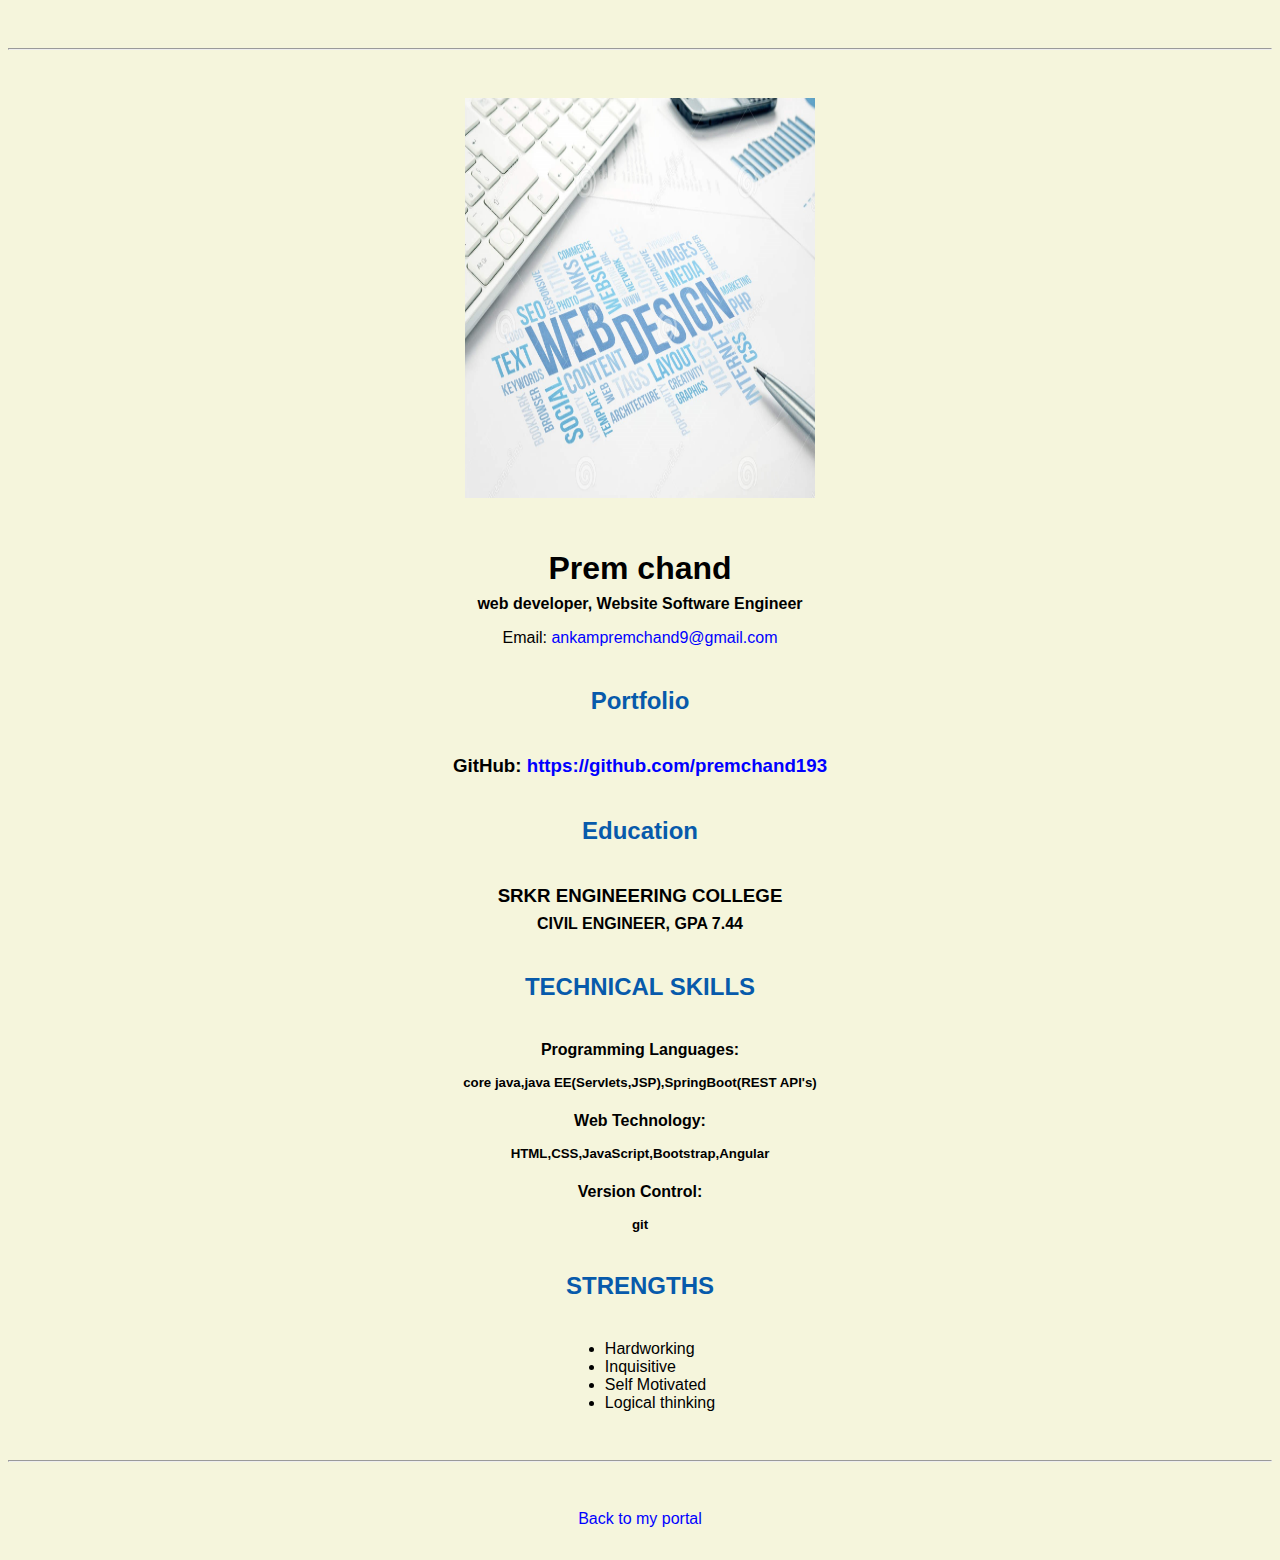
==== resume.html @ 1ba2375e "Update resume.html" ====
<!doctype html>



<html lang="en">

  <header>
    <title>Prem chand's Resume</title>
    <link rel="stylesheet" href="css/master.css">
    <link rel="FaviconIcon" href="favicon.ico" type="image/x-icon">
    <link rel="shortcut icon" href="favicon.ico" type="image/x-icon">
    <meta name="viewport" content="width=device-width, initial-scale=1, shrink-to-fit=no">
    <meta name="name" content="PremChand's Resume">
    
  </header>

  <body>
    <hr>

    <img class="image2" src="images/headshot.jpg" alt="Prem chand's headshot" width="20%">

    <h1>Prem chand</h1>
    <h4>web developer, Website Software Engineer</h4>

    <p>Email: <a href="mailto:ankampremchand9@gmail.com" target="_blank">ankampremchand9@gmail.com</a></p>
    

    <h2>Portfolio</h2>
    <h3>GitHub: <a href="https://github.com/premchand193" target="_blank">https://github.com/premchand193</a></h3>

    <h2>Education</h2>

    <h3>SRKR ENGINEERING COLLEGE</h3>
    <h4>CIVIL ENGINEER, GPA 7.44</h4>

    <h2>TECHNICAL SKILLS </h2>

    <h4>Programming Languages:</h4> <h5>core java,java EE(Servlets,JSP),SpringBoot(REST API's)</h5>
    <h4>Web Technology:</h4><h5>HTML,CSS,JavaScript,Bootstrap,Angular</h5>
    <h4>Version Control:</h4><h5>git</h5>
   
    <h2>STRENGTHS</h2>
    <ul>
      <li>Hardworking </li>
      <li>Inquisitive</li>
      <li>Self Motivated </li>
      <li>Logical thinking</li>
    </ul> 
      

  </body>

  <footer>
  <hr>
  <p><a href="index.html">Back to my portal</a><p>
  </footer>

</html>
---- css/master.css ----
a {
    color: blue; 
    text-decoration: none;
  }

  a:hover {
    color: red; 
    text-decoration: none; 
  }

  body {
    background-color: beige; 
    color: black;
    font-family: Arial, Helvetica, sans-serif;  
    text-align: center; 
   }

  footer {
    margin-top: 2rem;
    margin-bottom: 2rem;
  }

  h1 {
    margin-bottom: 0.5rem;
    margin-top: 3rem;
   }

  h2 {
    color: #075AAB; 
    margin-bottom: 2.5rem;
    margin-top: 2.5rem;
   }

  h3 {
    margin-bottom: 0;
    margin-top: 2rem;
  }

  h4 {
    margin-bottom: 1rem;
    margin-top: 0.5rem;
  }

  h5 {
    margin-top: 0.5rem;
  }

  hr {
    margin-bottom: 3rem;
    margin-top: 3rem;
  }


  ul {
    display: table;
    margin: 0 auto;
    text-align: left;
  }
.image1{
    height: 300px;
    width: 490px;
  }
  .image2{
    height: 400px;
    width: 350px;
  }
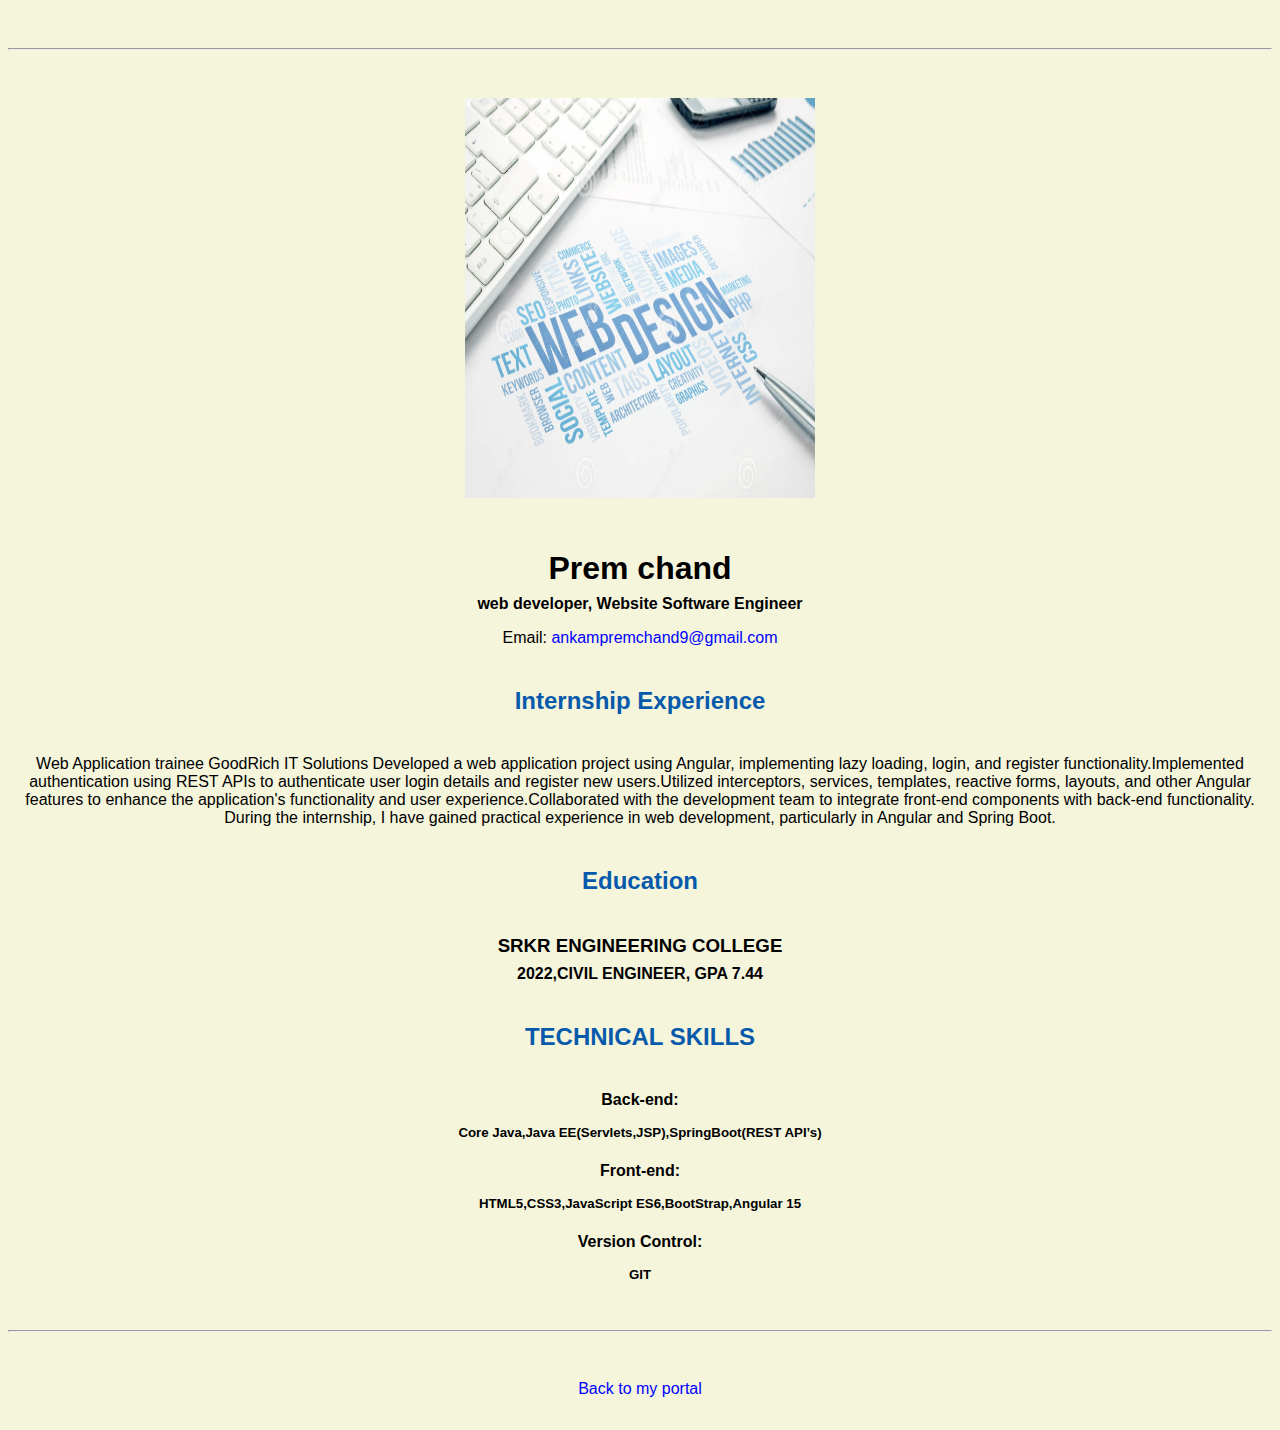
==== commit b66c6d6d: "Update resume.html" ====
--- a/resume.html
+++ b/resume.html
@@ -24,28 +24,33 @@
 
     <p>Email: <a href="mailto:ankampremchand9@gmail.com" target="_blank">ankampremchand9@gmail.com</a></p>
     
-
-    <h2>Portfolio</h2>
-    <h3>GitHub: <a href="https://github.com/premchand193" target="_blank">https://github.com/premchand193</a></h3>
+        <h2>Internship Experience</h2>
+    <p>Web Application trainee
+GoodRich IT Solutions
+Developed a web application project using Angular, implementing lazy loading, login, and register functionality.Implemented authentication using REST APIs to authenticate user login details and register new users.Utilized interceptors, services, templates, reactive forms, layouts, and other Angular features to enhance the application's functionality and user experience.Collaborated with the development team to integrate front-end components with back-end functionality.
+During the internship, I have gained practical experience in web development, particularly in Angular and Spring Boot.
+</p>
+<!--     <h2>Portfolio</h2>
+    <h3>GitHub: <a href="https://github.com/premchand193" target="_blank">https://github.com/premchand193</a></h3> -->
 
     <h2>Education</h2>
 
     <h3>SRKR ENGINEERING COLLEGE</h3>
-    <h4>CIVIL ENGINEER, GPA 7.44</h4>
+    <h4>2022,CIVIL ENGINEER, GPA 7.44</h4>
 
     <h2>TECHNICAL SKILLS </h2>
 
-    <h4>Programming Languages:</h4> <h5>core java,java EE(Servlets,JSP),SpringBoot(REST API's)</h5>
-    <h4>Web Technology:</h4><h5>HTML,CSS,JavaScript,Bootstrap,Angular</h5>
-    <h4>Version Control:</h4><h5>git</h5>
+    <h4>Back-end:</h4> <h5>Core Java,Java EE(Servlets,JSP),SpringBoot(REST API’s)</h5>
+    <h4>Front-end:</h4><h5>HTML5,CSS3,JavaScript ES6,BootStrap,Angular 15</h5>
+    <h4>Version Control:</h4><h5>GIT</h5>
    
-    <h2>STRENGTHS</h2>
+<!--     <h2>STRENGTHS</h2>
     <ul>
       <li>Hardworking </li>
       <li>Inquisitive</li>
       <li>Self Motivated </li>
       <li>Logical thinking</li>
-    </ul> 
+    </ul>  -->
       
 
   </body>
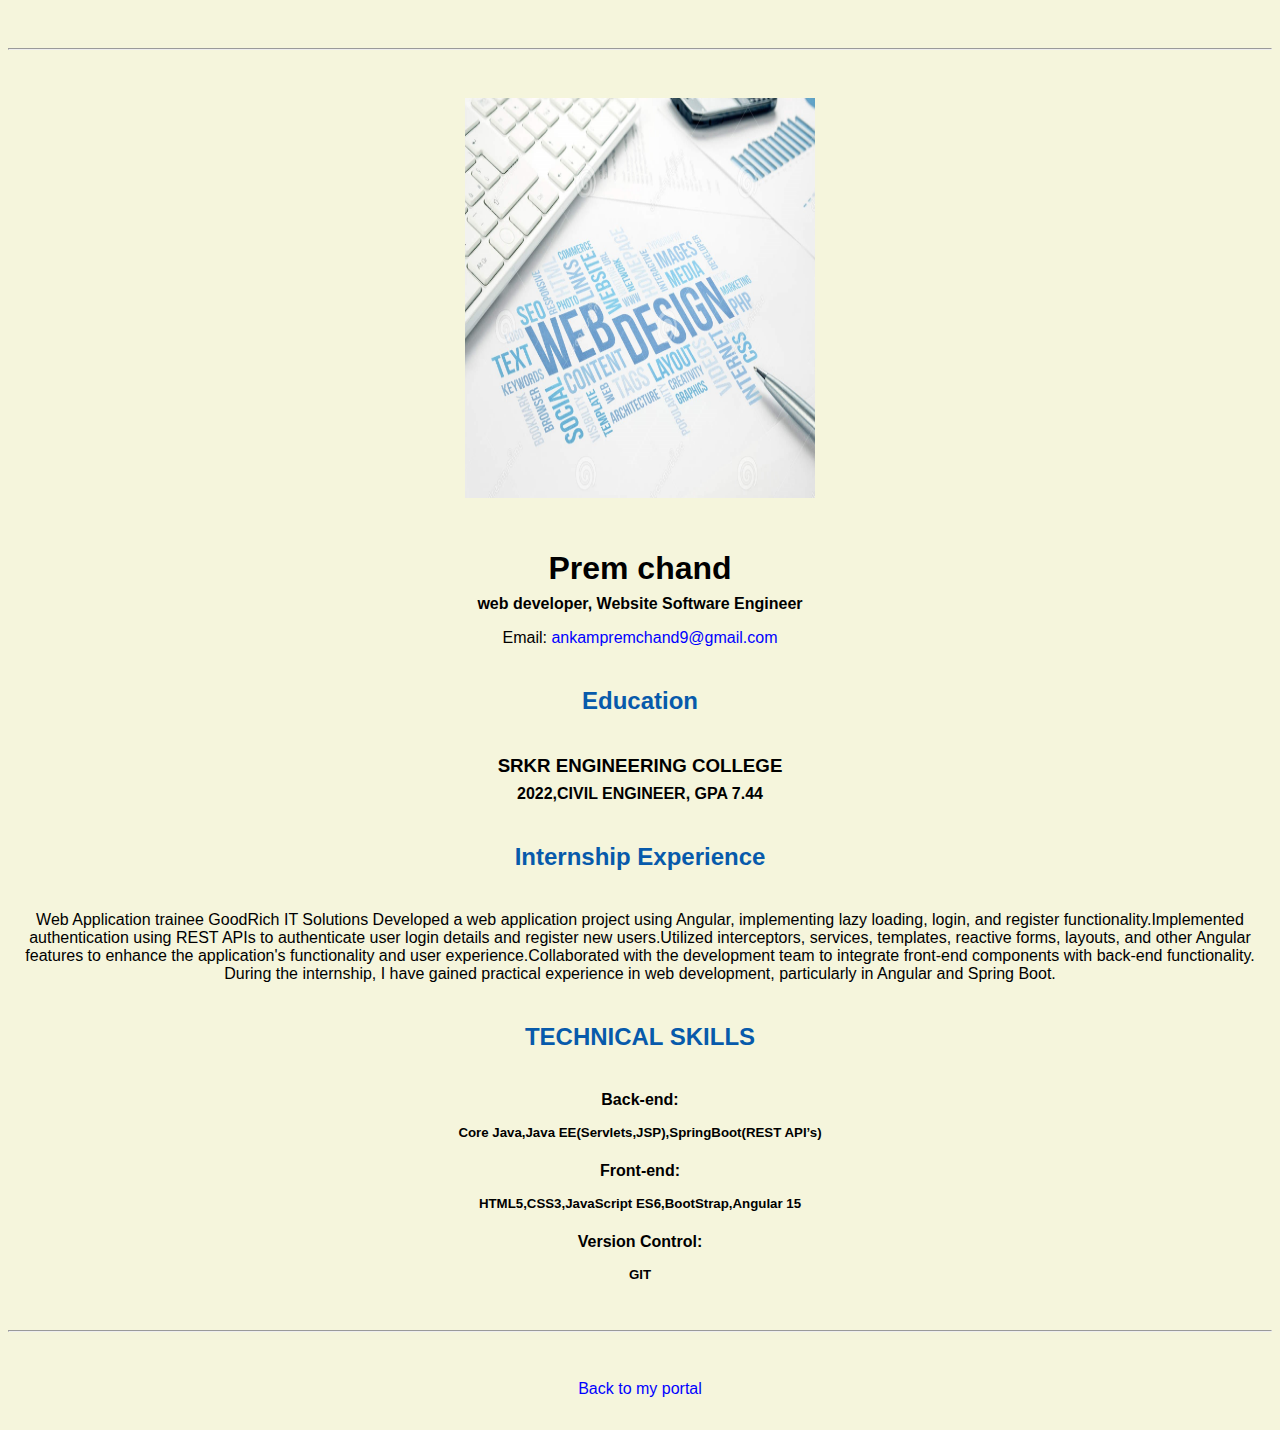
==== commit daf4aeee: "Update resume.html" ====
--- a/resume.html
+++ b/resume.html
@@ -24,12 +24,7 @@
 
     <p>Email: <a href="mailto:ankampremchand9@gmail.com" target="_blank">ankampremchand9@gmail.com</a></p>
     
-        <h2>Internship Experience</h2>
-    <p>Web Application trainee
-GoodRich IT Solutions
-Developed a web application project using Angular, implementing lazy loading, login, and register functionality.Implemented authentication using REST APIs to authenticate user login details and register new users.Utilized interceptors, services, templates, reactive forms, layouts, and other Angular features to enhance the application's functionality and user experience.Collaborated with the development team to integrate front-end components with back-end functionality.
-During the internship, I have gained practical experience in web development, particularly in Angular and Spring Boot.
-</p>
+     
 <!--     <h2>Portfolio</h2>
     <h3>GitHub: <a href="https://github.com/premchand193" target="_blank">https://github.com/premchand193</a></h3> -->
 
@@ -37,6 +32,12 @@
 
     <h3>SRKR ENGINEERING COLLEGE</h3>
     <h4>2022,CIVIL ENGINEER, GPA 7.44</h4>
+       <h2>Internship Experience</h2>
+    <p>Web Application trainee
+GoodRich IT Solutions
+Developed a web application project using Angular, implementing lazy loading, login, and register functionality.Implemented authentication using REST APIs to authenticate user login details and register new users.Utilized interceptors, services, templates, reactive forms, layouts, and other Angular features to enhance the application's functionality and user experience.Collaborated with the development team to integrate front-end components with back-end functionality.
+During the internship, I have gained practical experience in web development, particularly in Angular and Spring Boot.
+</p>
 
     <h2>TECHNICAL SKILLS </h2>
 
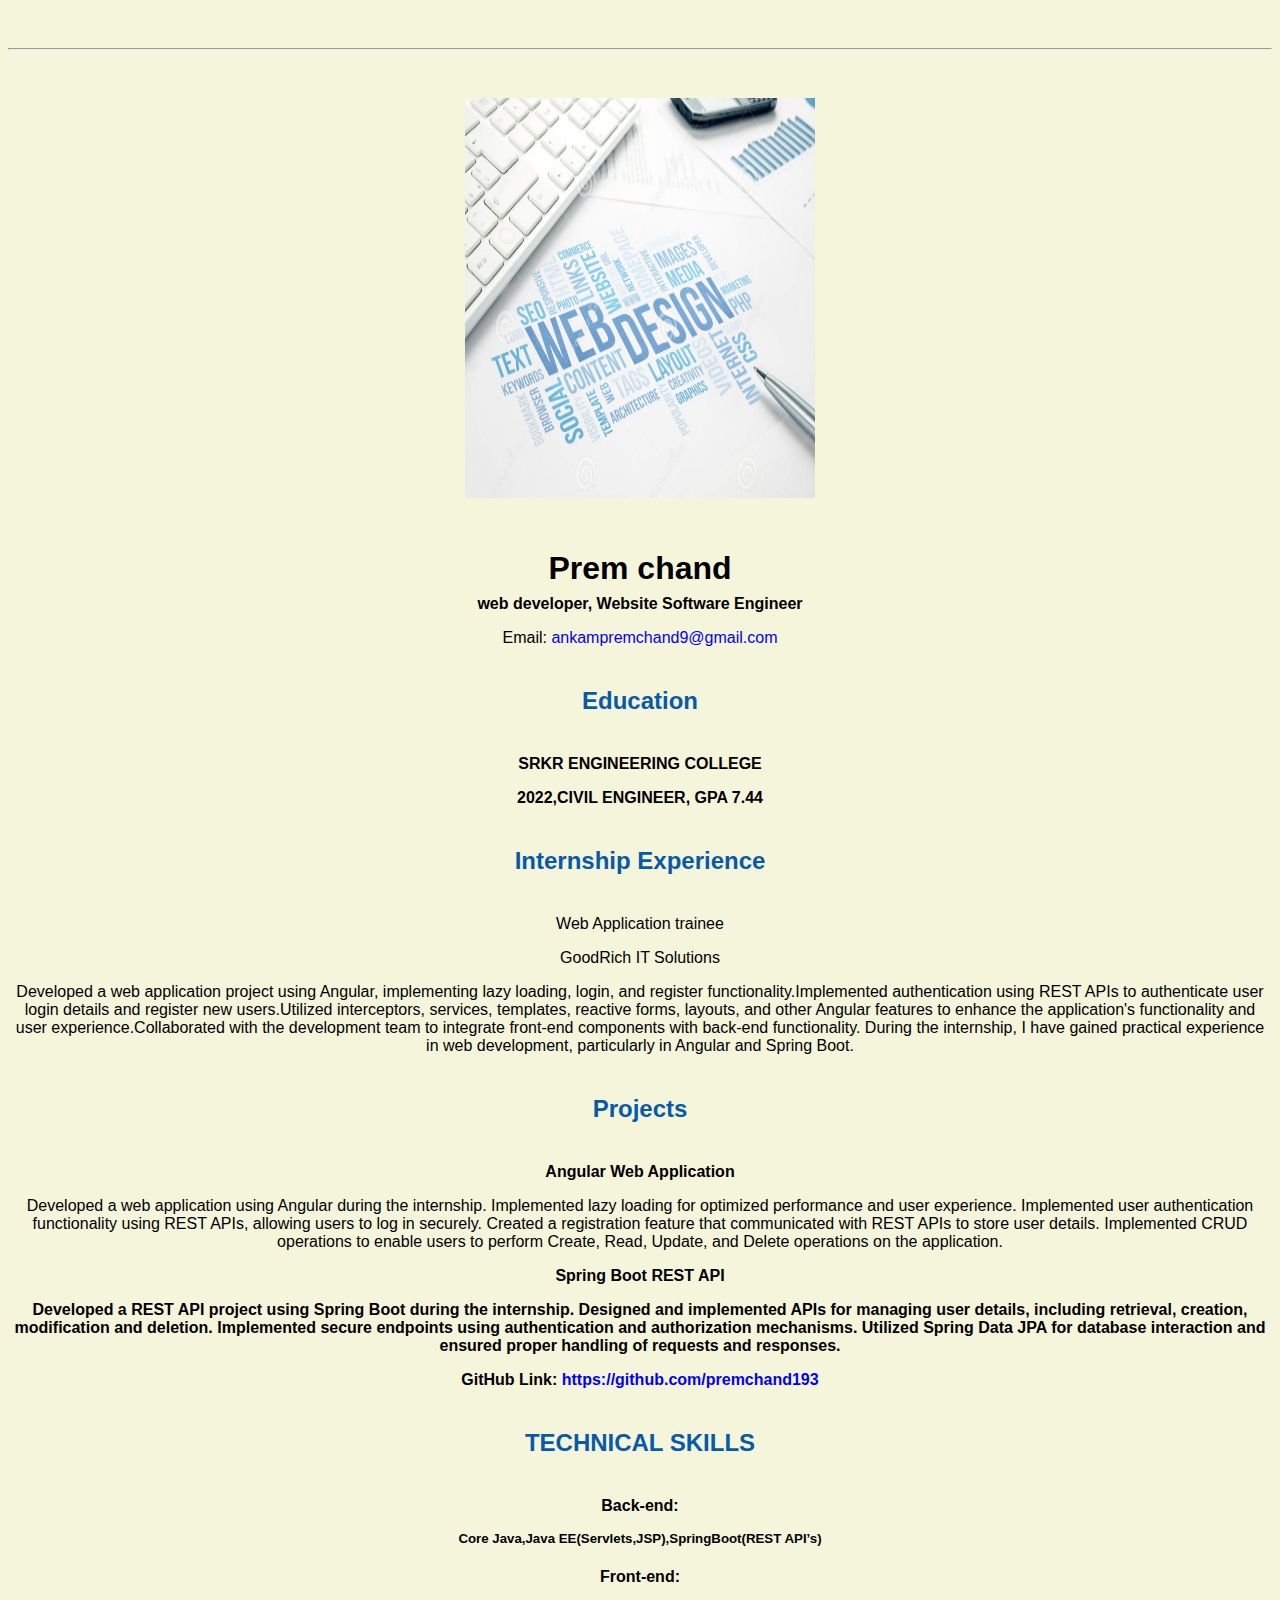
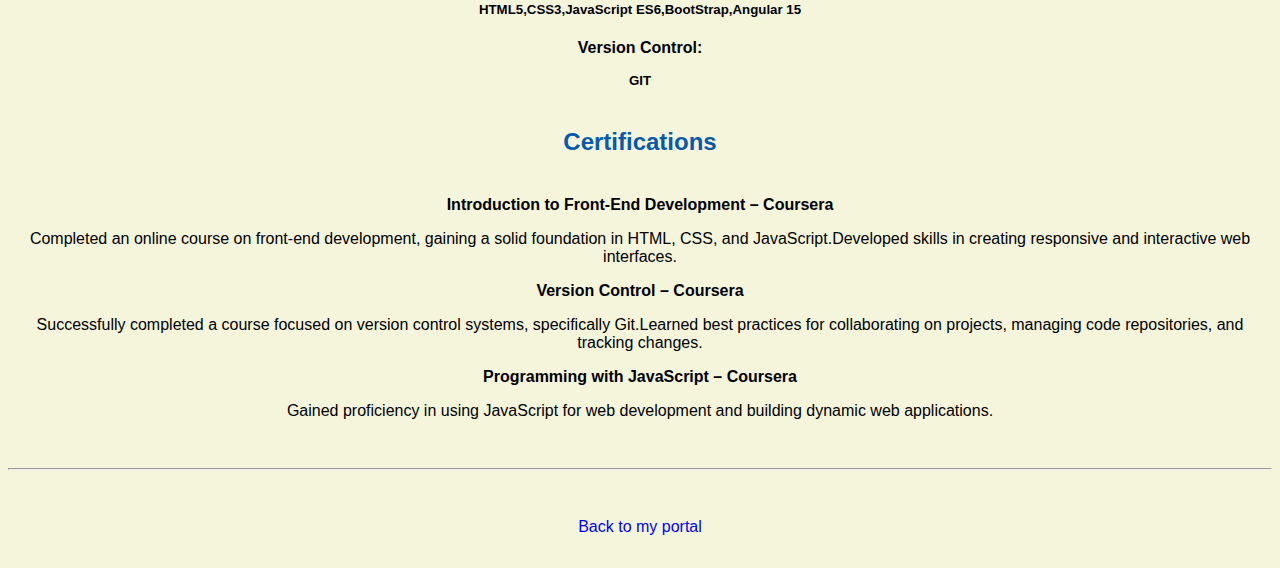
==== commit 67045975: "Update resume.html" ====
--- a/resume.html
+++ b/resume.html
@@ -30,20 +30,44 @@
 
     <h2>Education</h2>
 
-    <h3>SRKR ENGINEERING COLLEGE</h3>
+    <h4>SRKR ENGINEERING COLLEGE</h4>
     <h4>2022,CIVIL ENGINEER, GPA 7.44</h4>
        <h2>Internship Experience</h2>
-    <p>Web Application trainee
-GoodRich IT Solutions
-Developed a web application project using Angular, implementing lazy loading, login, and register functionality.Implemented authentication using REST APIs to authenticate user login details and register new users.Utilized interceptors, services, templates, reactive forms, layouts, and other Angular features to enhance the application's functionality and user experience.Collaborated with the development team to integrate front-end components with back-end functionality.
+    <p>Web Application trainee</p>
+    <p>GoodRich IT Solutions</p>
+<p>Developed a web application project using Angular, implementing lazy loading, login, and register functionality.Implemented authentication using REST APIs to authenticate user login details and register new users.Utilized interceptors, services, templates, reactive forms, layouts, and other Angular features to enhance the application's functionality and user experience.Collaborated with the development team to integrate front-end components with back-end functionality.
 During the internship, I have gained practical experience in web development, particularly in Angular and Spring Boot.
 </p>
+    <h2>Projects</h2>
+<h4>Angular Web Application</h4>
+<p>Developed a web application using Angular during the internship.
+  Implemented lazy loading for optimized performance and user experience.
+  Implemented user authentication functionality using REST APIs, allowing users to log in securely.
+  Created a registration feature that communicated with REST APIs to store user details.
+  Implemented CRUD operations to enable users to perform Create, Read, Update, and Delete operations on the application.</p>
+
+<h4>Spring Boot REST API<h4>
+<p>Developed a REST API project using Spring Boot during the internship.
+  Designed and implemented APIs for managing user details, including retrieval, creation, modification and deletion.
+  Implemented secure endpoints using authentication and authorization mechanisms.
+  Utilized Spring Data JPA for database interaction and ensured proper handling of requests and responses.</p>
+  
+    <h4>GitHub Link: <a href="https://github.com/premchand193" target="_blank">https://github.com/premchand193</a></h4> 
+
 
     <h2>TECHNICAL SKILLS </h2>
 
     <h4>Back-end:</h4> <h5>Core Java,Java EE(Servlets,JSP),SpringBoot(REST API’s)</h5>
     <h4>Front-end:</h4><h5>HTML5,CSS3,JavaScript ES6,BootStrap,Angular 15</h5>
     <h4>Version Control:</h4><h5>GIT</h5>
+  <h2>Certifications</h2>
+<h4>Introduction to Front-End Development – Coursera</h4>
+<p>Completed an online course on front-end development, gaining a solid foundation in HTML, CSS, and JavaScript.Developed skills in creating responsive and interactive web interfaces.</p>
+<h4>Version Control – Coursera</h4>
+<p>Successfully completed a course focused on version control systems, specifically Git.Learned best practices for collaborating on projects, managing code repositories, and tracking changes.</p>
+<h4>Programming with JavaScript – Coursera</h4>
+<p>Gained proficiency in using JavaScript for web development and building dynamic web applications.</p>
+
    
 <!--     <h2>STRENGTHS</h2>
     <ul>
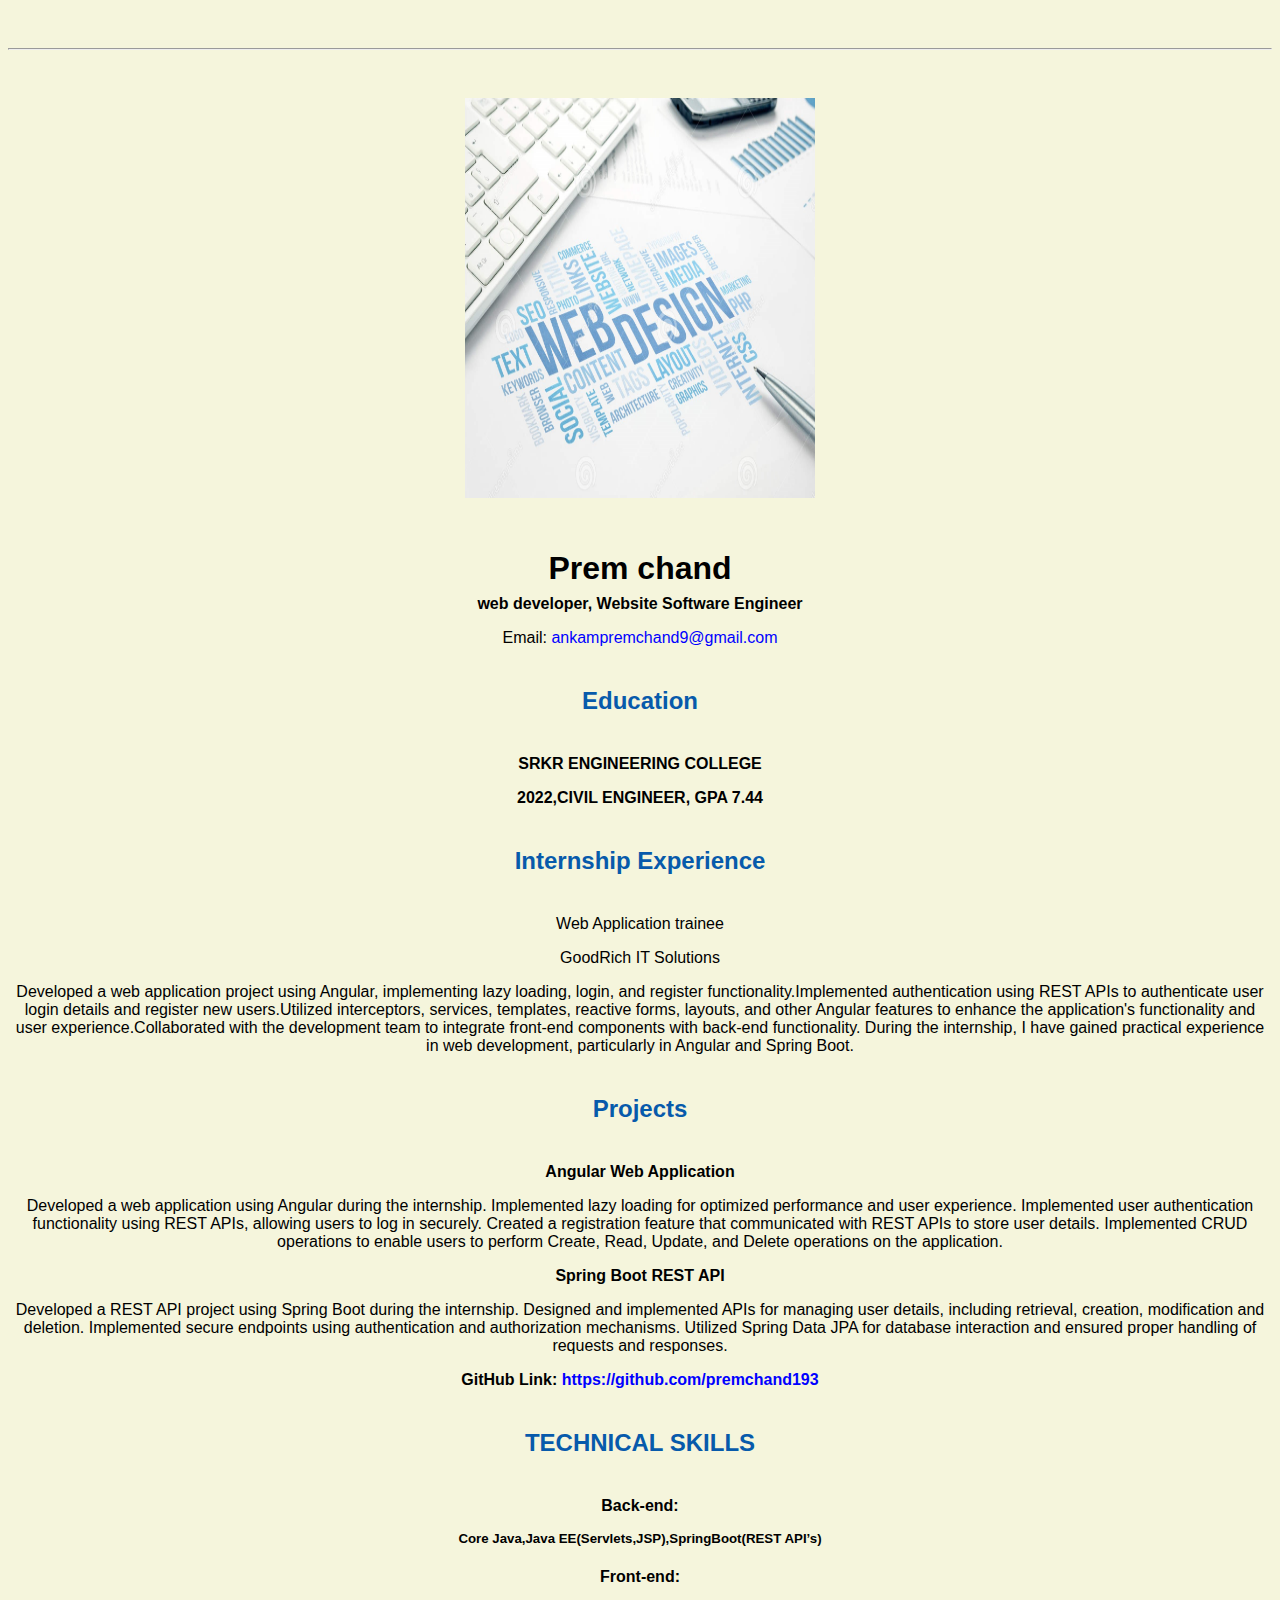
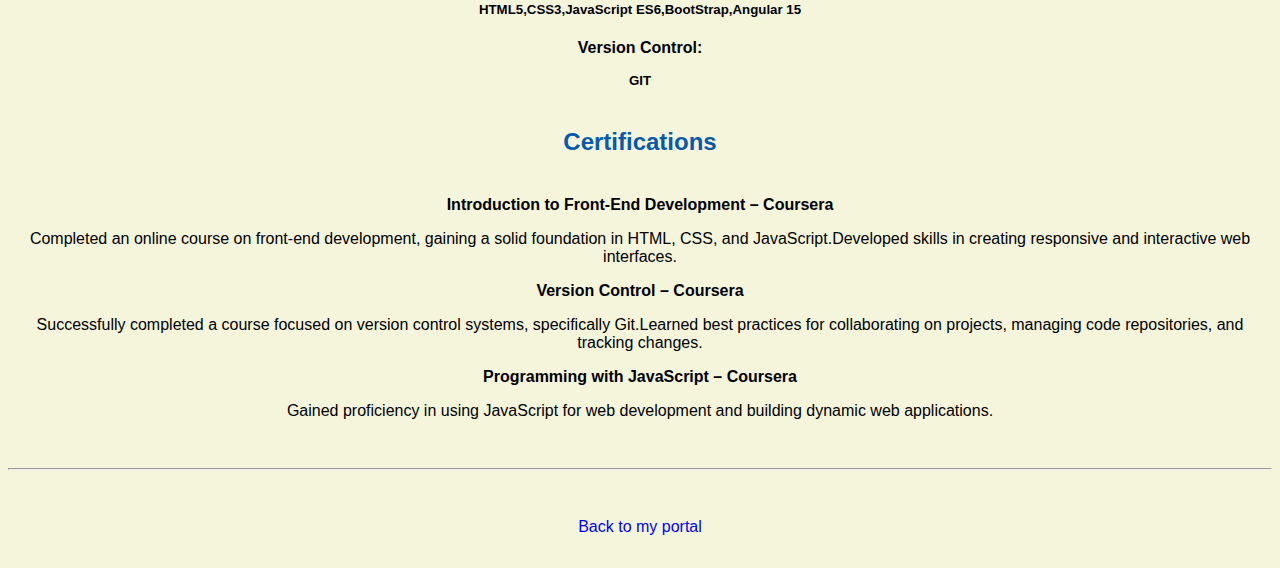
==== commit d2755498: "Update resume.html" ====
--- a/resume.html
+++ b/resume.html
@@ -46,7 +46,7 @@
   Created a registration feature that communicated with REST APIs to store user details.
   Implemented CRUD operations to enable users to perform Create, Read, Update, and Delete operations on the application.</p>
 
-<h4>Spring Boot REST API<h4>
+<h4>Spring Boot REST API</h4>
 <p>Developed a REST API project using Spring Boot during the internship.
   Designed and implemented APIs for managing user details, including retrieval, creation, modification and deletion.
   Implemented secure endpoints using authentication and authorization mechanisms.
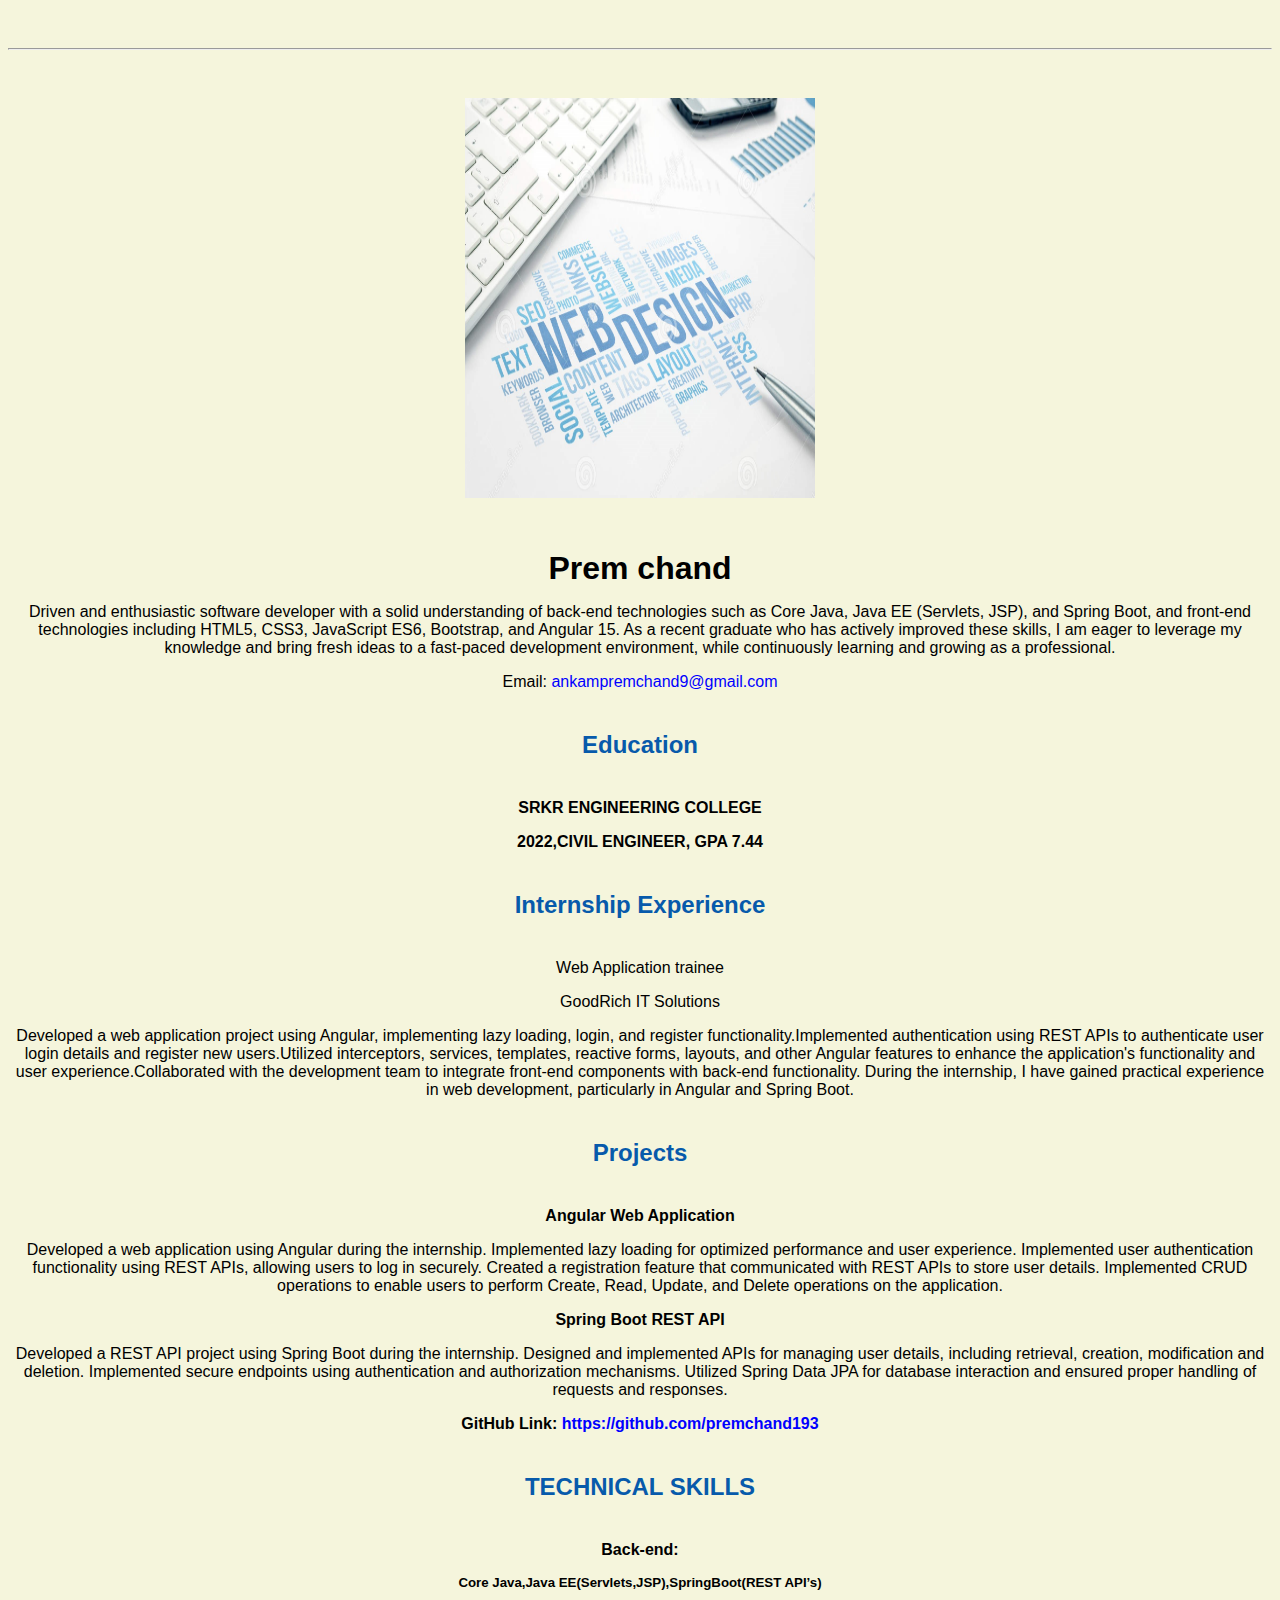
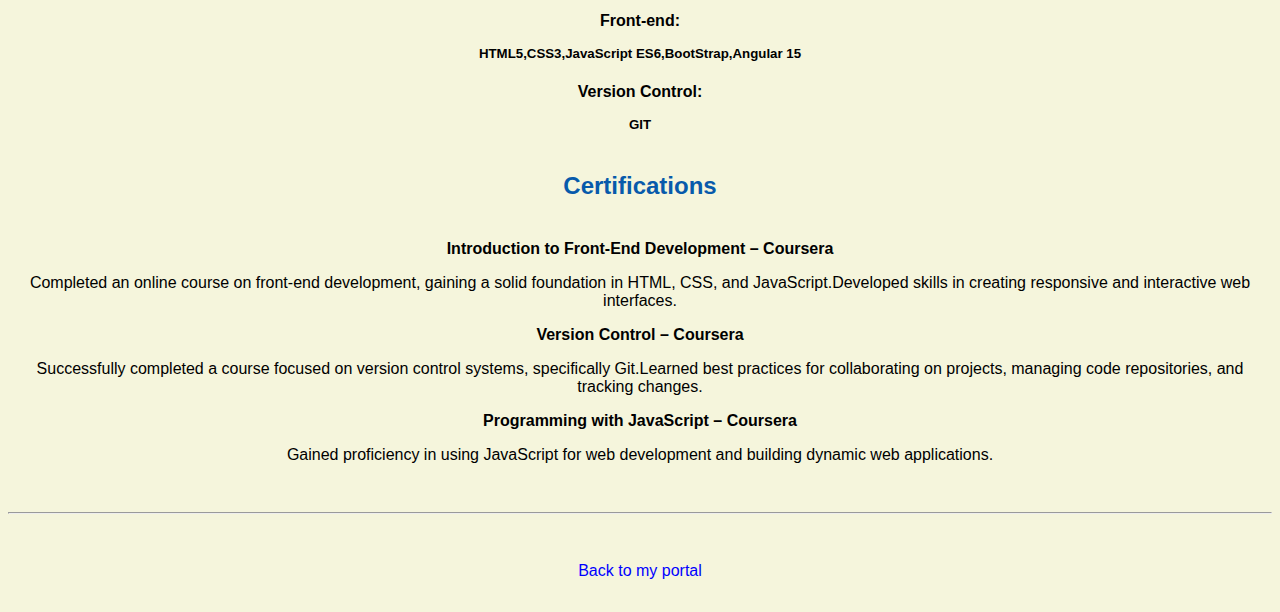
==== commit 1910187c: "Update resume.html" ====
--- a/resume.html
+++ b/resume.html
@@ -20,7 +20,8 @@
     <img class="image2" src="images/headshot.jpg" alt="Prem chand's headshot" width="20%">
 
     <h1>Prem chand</h1>
-    <h4>web developer, Website Software Engineer</h4>
+    <p>Driven and enthusiastic software developer with a solid understanding of back-end technologies such as Core Java, Java EE (Servlets, JSP), and Spring Boot, and front-end technologies including HTML5, CSS3, JavaScript ES6, Bootstrap, and Angular 15.
+      As a recent graduate who has actively improved these skills, I am eager to leverage my knowledge and bring fresh ideas to a fast-paced development environment, while continuously learning and growing as a professional.</p>
 
     <p>Email: <a href="mailto:ankampremchand9@gmail.com" target="_blank">ankampremchand9@gmail.com</a></p>
     
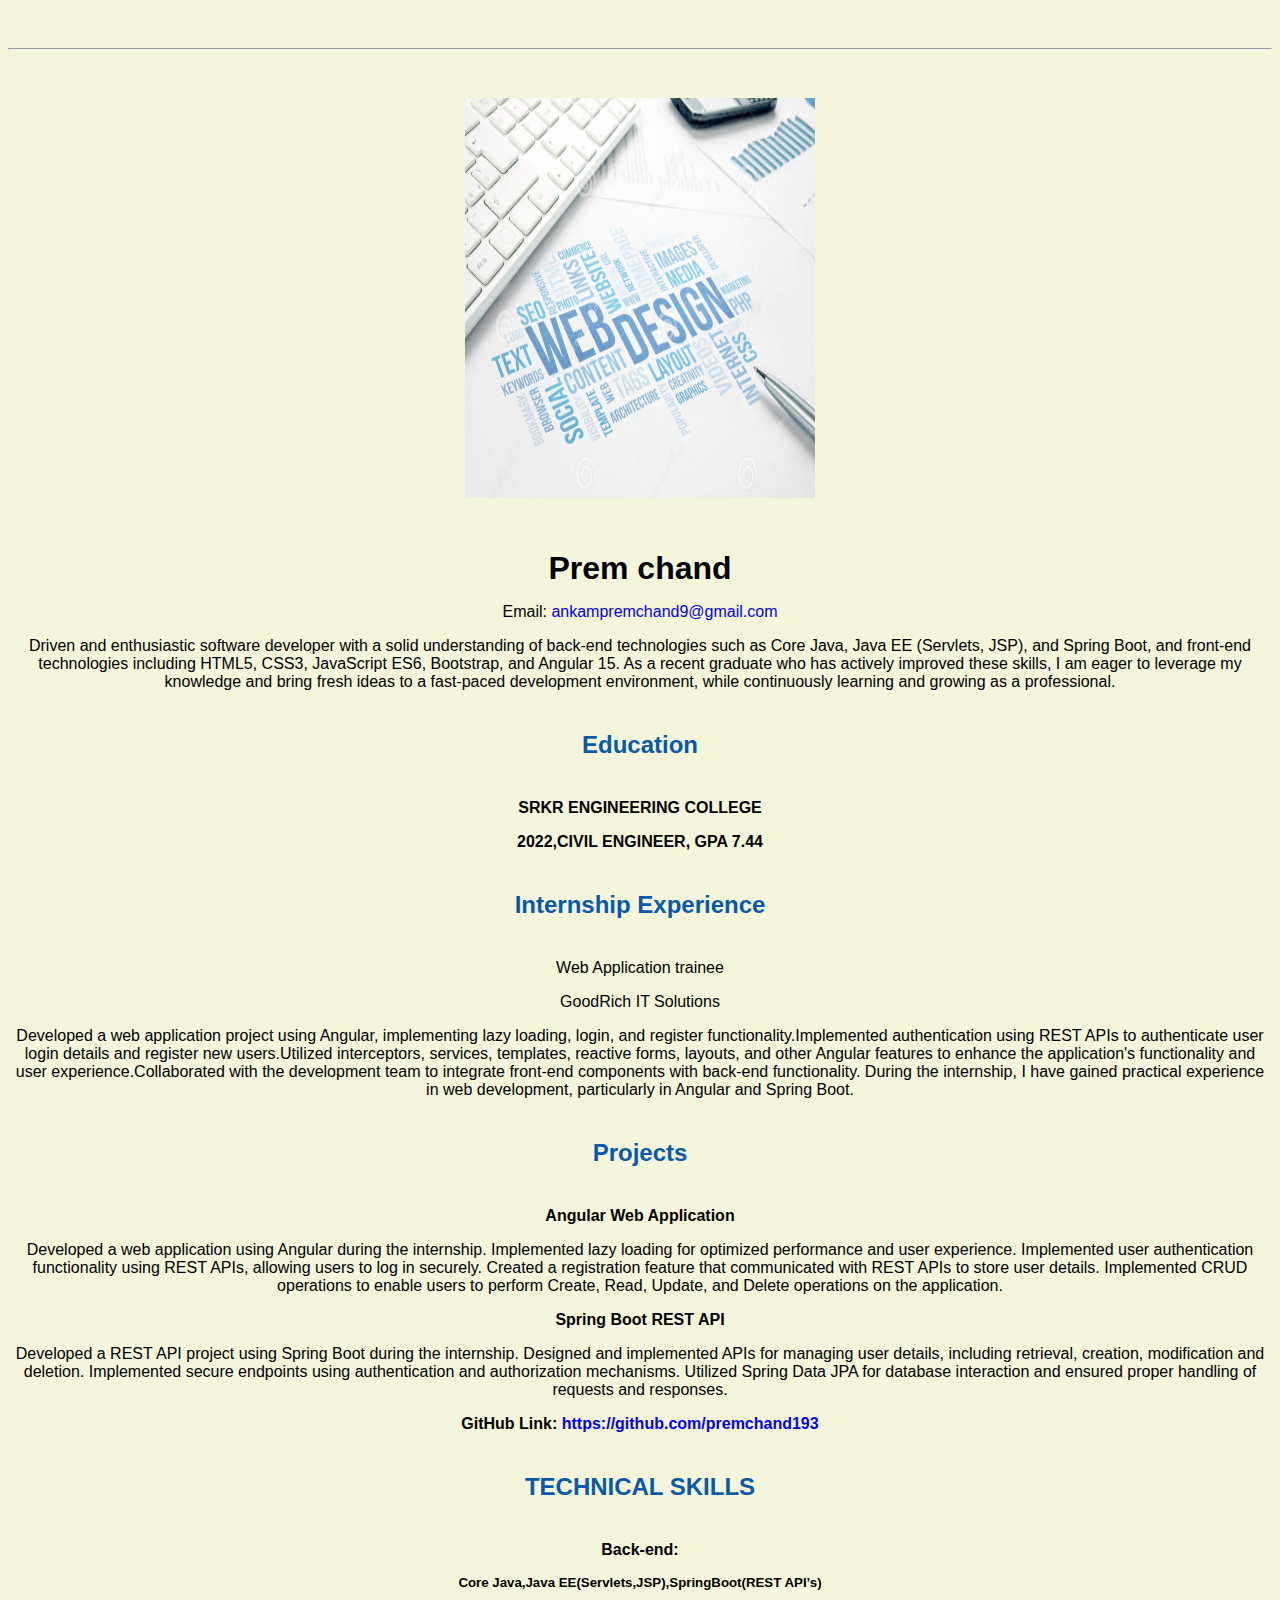
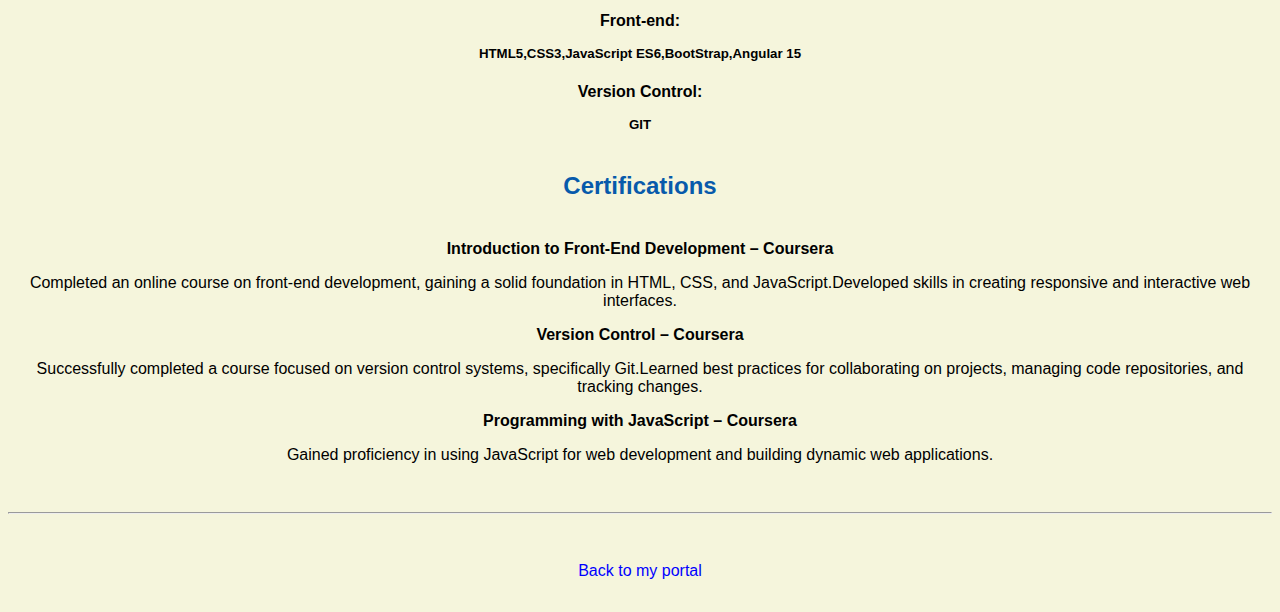
==== commit 2dcbcd41: "Update resume.html" ====
--- a/resume.html
+++ b/resume.html
@@ -20,11 +20,9 @@
     <img class="image2" src="images/headshot.jpg" alt="Prem chand's headshot" width="20%">
 
     <h1>Prem chand</h1>
+     <p>Email: <a href="mailto:ankampremchand9@gmail.com" target="_blank">ankampremchand9@gmail.com</a></p>
     <p>Driven and enthusiastic software developer with a solid understanding of back-end technologies such as Core Java, Java EE (Servlets, JSP), and Spring Boot, and front-end technologies including HTML5, CSS3, JavaScript ES6, Bootstrap, and Angular 15.
       As a recent graduate who has actively improved these skills, I am eager to leverage my knowledge and bring fresh ideas to a fast-paced development environment, while continuously learning and growing as a professional.</p>
-
-    <p>Email: <a href="mailto:ankampremchand9@gmail.com" target="_blank">ankampremchand9@gmail.com</a></p>
-    
      
 <!--     <h2>Portfolio</h2>
     <h3>GitHub: <a href="https://github.com/premchand193" target="_blank">https://github.com/premchand193</a></h3> -->
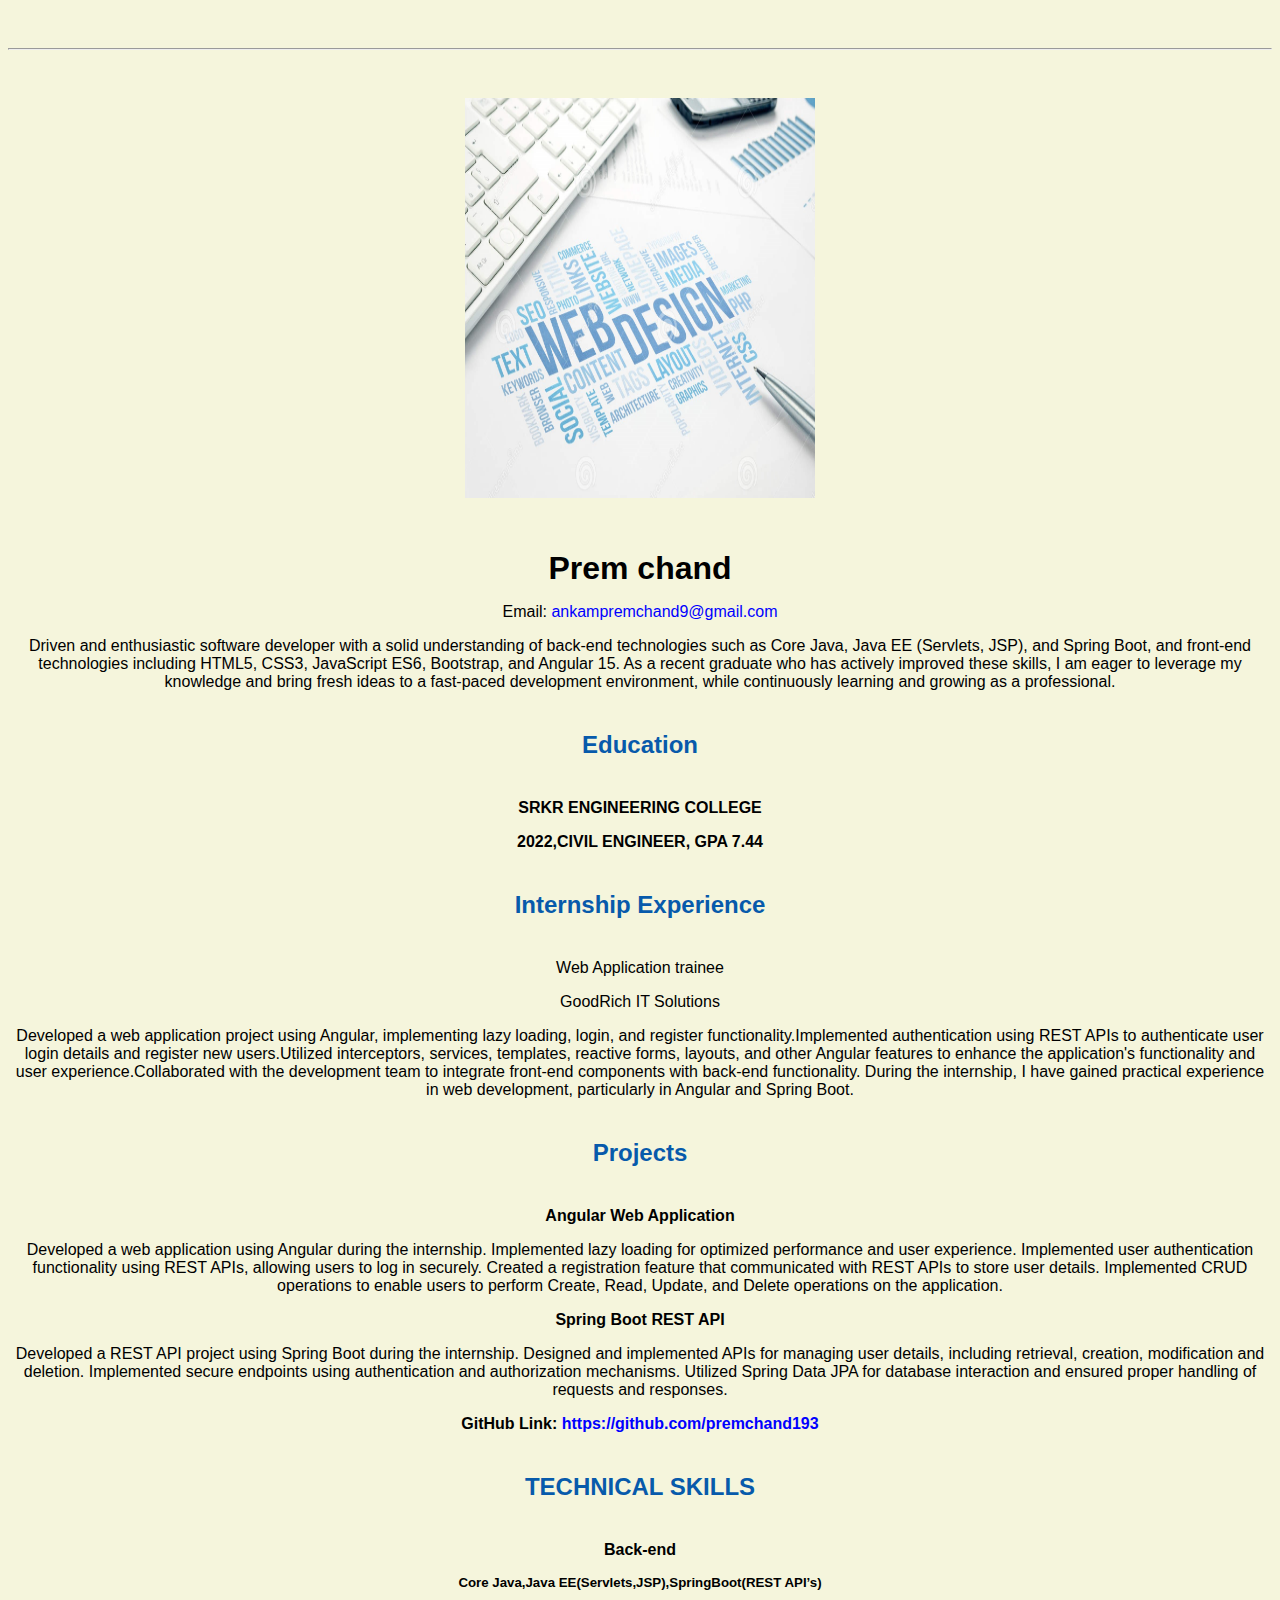
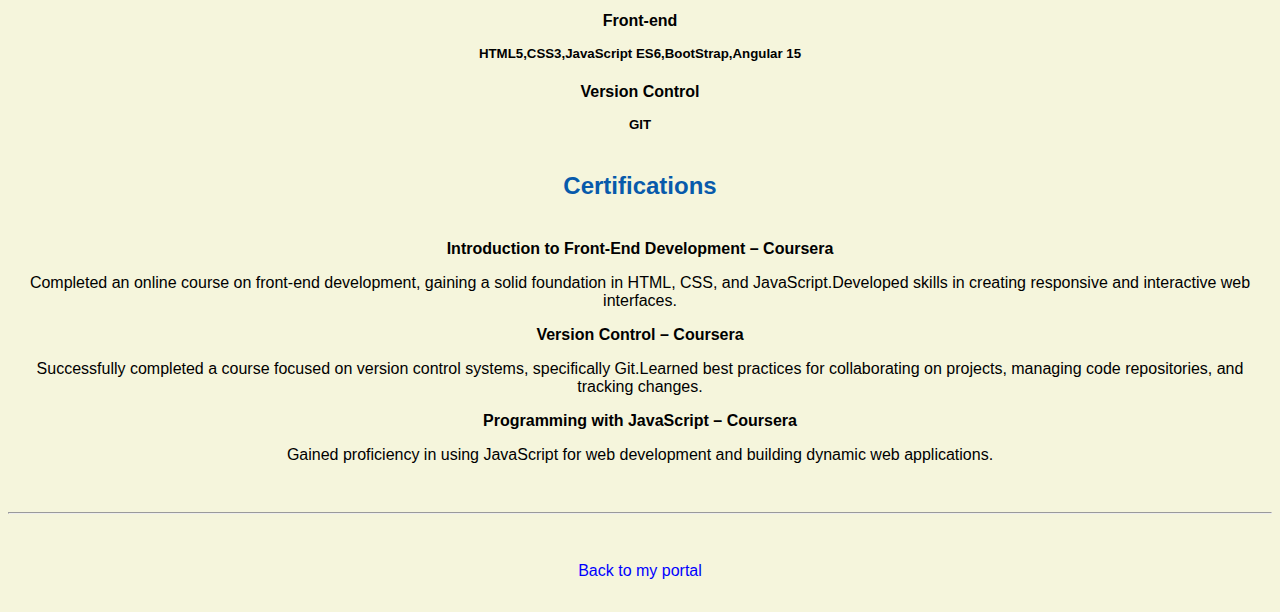
==== commit 7a682a82: "Update resume.html" ====
--- a/resume.html
+++ b/resume.html
@@ -56,9 +56,9 @@
 
     <h2>TECHNICAL SKILLS </h2>
 
-    <h4>Back-end:</h4> <h5>Core Java,Java EE(Servlets,JSP),SpringBoot(REST API’s)</h5>
-    <h4>Front-end:</h4><h5>HTML5,CSS3,JavaScript ES6,BootStrap,Angular 15</h5>
-    <h4>Version Control:</h4><h5>GIT</h5>
+    <h4>Back-end</h4> <h5>Core Java,Java EE(Servlets,JSP),SpringBoot(REST API’s)</h5>
+    <h4>Front-end</h4><h5>HTML5,CSS3,JavaScript ES6,BootStrap,Angular 15</h5>
+    <h4>Version Control</h4><h5>GIT</h5>
   <h2>Certifications</h2>
 <h4>Introduction to Front-End Development – Coursera</h4>
 <p>Completed an online course on front-end development, gaining a solid foundation in HTML, CSS, and JavaScript.Developed skills in creating responsive and interactive web interfaces.</p>
